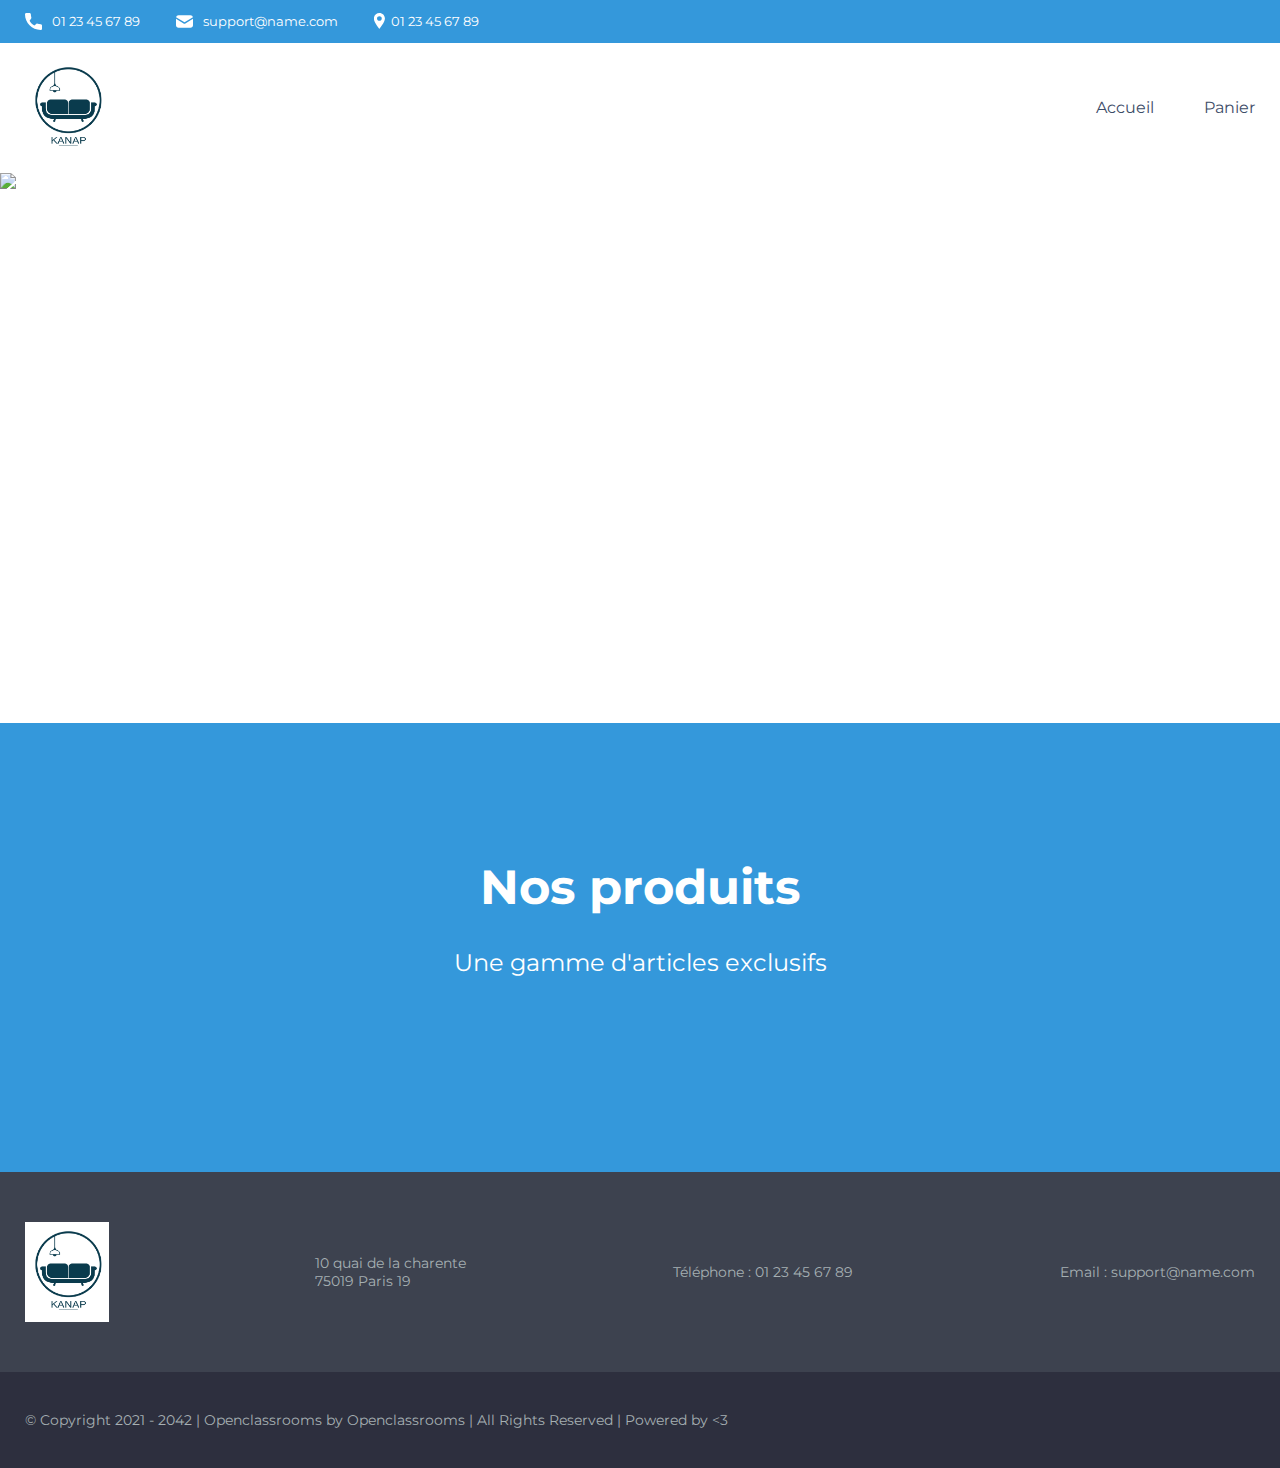
==== front/html/index.html @ ecf23dd5 "origin" ====
<!DOCTYPE html>
<html lang="fr">
  <head>
    <title>Kanap</title>

    <meta charset="utf-8">
    <meta name="description" content="Plateforme incroyable de e-commerce">

    <link rel="preconnect" href="https://fonts.googleapis.com">
    <link rel="preconnect" href="https://fonts.gstatic.com" crossorigin>
    <link href="https://fonts.googleapis.com/css2?family=Montserrat:wght@100;200;300;400;500;600;700;800;900&display=swap" rel="stylesheet">
    <link href="../css/style.css" rel="stylesheet" />


    <meta name="viewport" content="width=device-width, initial-scale=1">
  </head>

  <body>
    <header>
      <div class="limitedWidthBlockContainer informations">
        <div class="limitedWidthBlock">
          <ul>
            <li><img src="../images/icons/phone.svg" alt="logo de téléphone" class="informations__phone">01 23 45 67 89</li>
            <li><img src="../images/icons/mail.svg" alt="logo d'une enveloppe" class="informations__mail">support@name.com</li>
            <li><img src="../images/icons/adress.svg" alt="logo d'un point de géolocalisation" class="informations__address">01 23 45 67 89</li>
          </ul>
        </div>
      </div>
      <div class="limitedWidthBlockContainer menu">
        <div class="limitedWidthBlock">
          <a href="./index.html">
            <img class="logo" src="../images/logo.png" alt="Logo de l'entreprise">
          </a>
          <nav>
            <ul>
              <a href="./index.html"><li>Accueil</li></a>
              <a href="./cart.html"><li>Panier</li></a>
            </ul>
          </nav>
        </div>
      </div>
      <img class="banniere" src="../images/banniere.png" alt="Baniere">
    </header>

    <main class="limitedWidthBlockContainer">
      <div class="limitedWidthBlock">
        <div class="titles">
          <h1>Nos produits</h1>
          <h2>Une gamme d'articles exclusifs</h2>
        </div>
        <section class="items" id="items"> 
<!--           <a href="./product.html?id=42">
            <article>
              <img src=".../product01.jpg" alt="Lorem ipsum dolor sit amet, Kanap name1">
              <h3 class="productName">Kanap name1</h3>
              <p class="productDescription">Dis enim malesuada risus sapien gravida nulla nisl arcu. Dis enim malesuada risus sapien gravida nulla nisl arcu.</p>
            </article>
          </a> -->
        </section>
      </div>
    </main>
    
    <footer>
      <div class="limitedWidthBlockContainer footerMain">
        <div class="limitedWidthBlock">
          <div>
            <img class="logo" src="../images/logo.png" alt="Logo de l'entreprise">
          </div>
          <div>
            <p>10 quai de la charente <br>75019 Paris 19</p>
          </div>
          <div>
            <p>Téléphone : 01 23 45 67 89</p>
          </div>
          <div>
            <p>Email : support@name.com</p>
          </div>
        </div>
      </div>
      <div class="limitedWidthBlockContainer footerSecondary">
        <div class="limitedWidthBlock">
          <p>© Copyright 2021 - 2042 | Openclassrooms by Openclassrooms | All Rights Reserved | Powered by <3</p>
        </div>
      </div>
    </footer>
  <script src="../js/script.js"></script>
  </body>
</html>
---- front/css/style.css ----
/*********/
/*GENERAL*/
/*********/

body {
	font-family: 'Montserrat', sans-serif;
	margin: 0;
	color: white;
	min-width: 300px;
}
h1 {
	font-size: 48px;
	font-weight: 700;
	margin-top: 135px;
	text-align: center;
}
h2 {
	font-weight: 400;
	margin-bottom: 60px;
	text-align: center;
}
.logo {
	height: 100px;
}

/*maxwidth + centering*/
.limitedWidthBlockContainer {
	display: flex;
	justify-content: center;
}
.limitedWidthBlock {
	width: 100%;
	max-width: 1400px;
	padding: 0 25px;
}

/*Colors*/
:root {
	--main-color: #3498db;
	--secondary-color: #2c3e50;
	--text-color: #3d4c68;
	--footer-text-color: #a6b0b3; 
	--footer-main-color: #3d424f; 
	--footer-secondary-color: #2d2f3e;
	/*background-color: var(--main-color);*/
}




/********/
/*Header*/
/********/

/*informations*/
.informations {
	font-size: 13px;
	background-color: var(--main-color);
}
.informations img {
	height: 17px;
}
.informations ul {
	display: flex;
	padding-left: 0;
}
.informations ul li {
	display: flex;
	list-style: none;
	margin-right: 36px;
}
.informations__phone,
.informations__mail {
	margin-right: 10px;
}

/*menu*/
.menu {
	background-color: white;
}
.menu .limitedWidthBlock {
	display: flex;
	justify-content: space-between;
}
.menu a {
	display: flex;
	align-items: center;
	text-decoration: none;
}
.menu nav {
	display: flex;
}
.menu nav ul {
	display: flex;
	margin: 0;
	line-height: 130px;
}
.menu nav ul li {
	list-style: none;
	margin-left: 50px;
	color: var(--text-color);
}
.menu nav ul li:hover {
	font-weight: 600;
	color: #3498db !important;
}

/*banniere*/
.banniere {
	width: 100%;
	height: 550px;
	object-fit: cover;
	display: flex;
}




/******/
/*Main*/
/******/

main {
	background-color: var(--main-color);
}

/*items*/
.items {
	margin-bottom: 135px;
	display: flex;
	justify-content: space-around;
	flex-wrap: wrap;
}
.items a {
	width: 21%;
	text-decoration: none;
	color: unset;
}
.items a:hover article {
	box-shadow: rgba(42, 18, 206, 0.9) 0 0 22px 6px;
}
.items article {
	background-color: var(--secondary-color);
	display: flex;
	flex-direction: column;
	align-items: center;
	margin-bottom: 40px;
	padding-top: 25px;
	width: 100%;
	border-radius: 10px;
}
.items article img {
	width: 160px;
	height: 160px;
	object-fit: cover;
	border-radius: 10px;
}
.items article h3 {
	font-size: 22px;
	font-weight: 700;
	text-align: center;
	text-transform: uppercase;
}
.items article p {
	text-align: center;
	padding-left: 23px;
	padding-right: 23px;
	box-sizing: border-box;
	overflow: hidden;
	text-overflow: ellipsis;

	display: -webkit-box;
	-webkit-line-clamp: 3;
	-webkit-box-orient: vertical;
	white-space: normal;
}




/********/
/*Footer*/
/********/

footer {
	color: var(--footer-text-color);
	display: flex;
	flex-direction: column;
	font-size: 14px;
}
footer .footerMain,
footer .footerSecondary {
	width: 100%;
}

/*footerMain*/
.footerMain {
	background-color: var(--footer-main-color);
	padding: 50px 0;
}
.footerMain .limitedWidthBlock {
	display: flex;
	justify-content: space-between;
}
.footerMain .limitedWidthBlock div {
	display: flex;
	align-items: center;
}

/*footerSecondary*/
.footerSecondary {
	background-color: var(--footer-secondary-color);
	padding: 25px 0;
}




/***************/
/*Media queries*/
/***************/

@media (max-width: 991.98px) {
	.informations ul {
		display: flex;
		justify-content: space-around;
	}
	.items a {
		width: 42%;
	}
	.footerMain .limitedWidthBlock {
		display: flex;
		flex-direction: column;
		align-items: center;
	}
	.footerSecondary .limitedWidthBlock p {
		text-align: center;
	}
}

@media (max-width: 575.98px) { 
	.informations ul {
		flex-direction: column;
		align-items: center;
	}
	.informations ul li{
		margin-bottom: 14px;
		margin-right: 0;
	}
	.menu .limitedWidthBlock {
		display: flex;
		flex-direction: column;
		align-items: center;
	}
	.logo {
		margin-top: 20px;
	}
	.menu nav ul {
		padding: 0;
		line-height: 80px;
	}
	.menu nav ul a:first-child li {
		margin-left: 0;
	}
	.items a {
		width: 75%;
	}
}
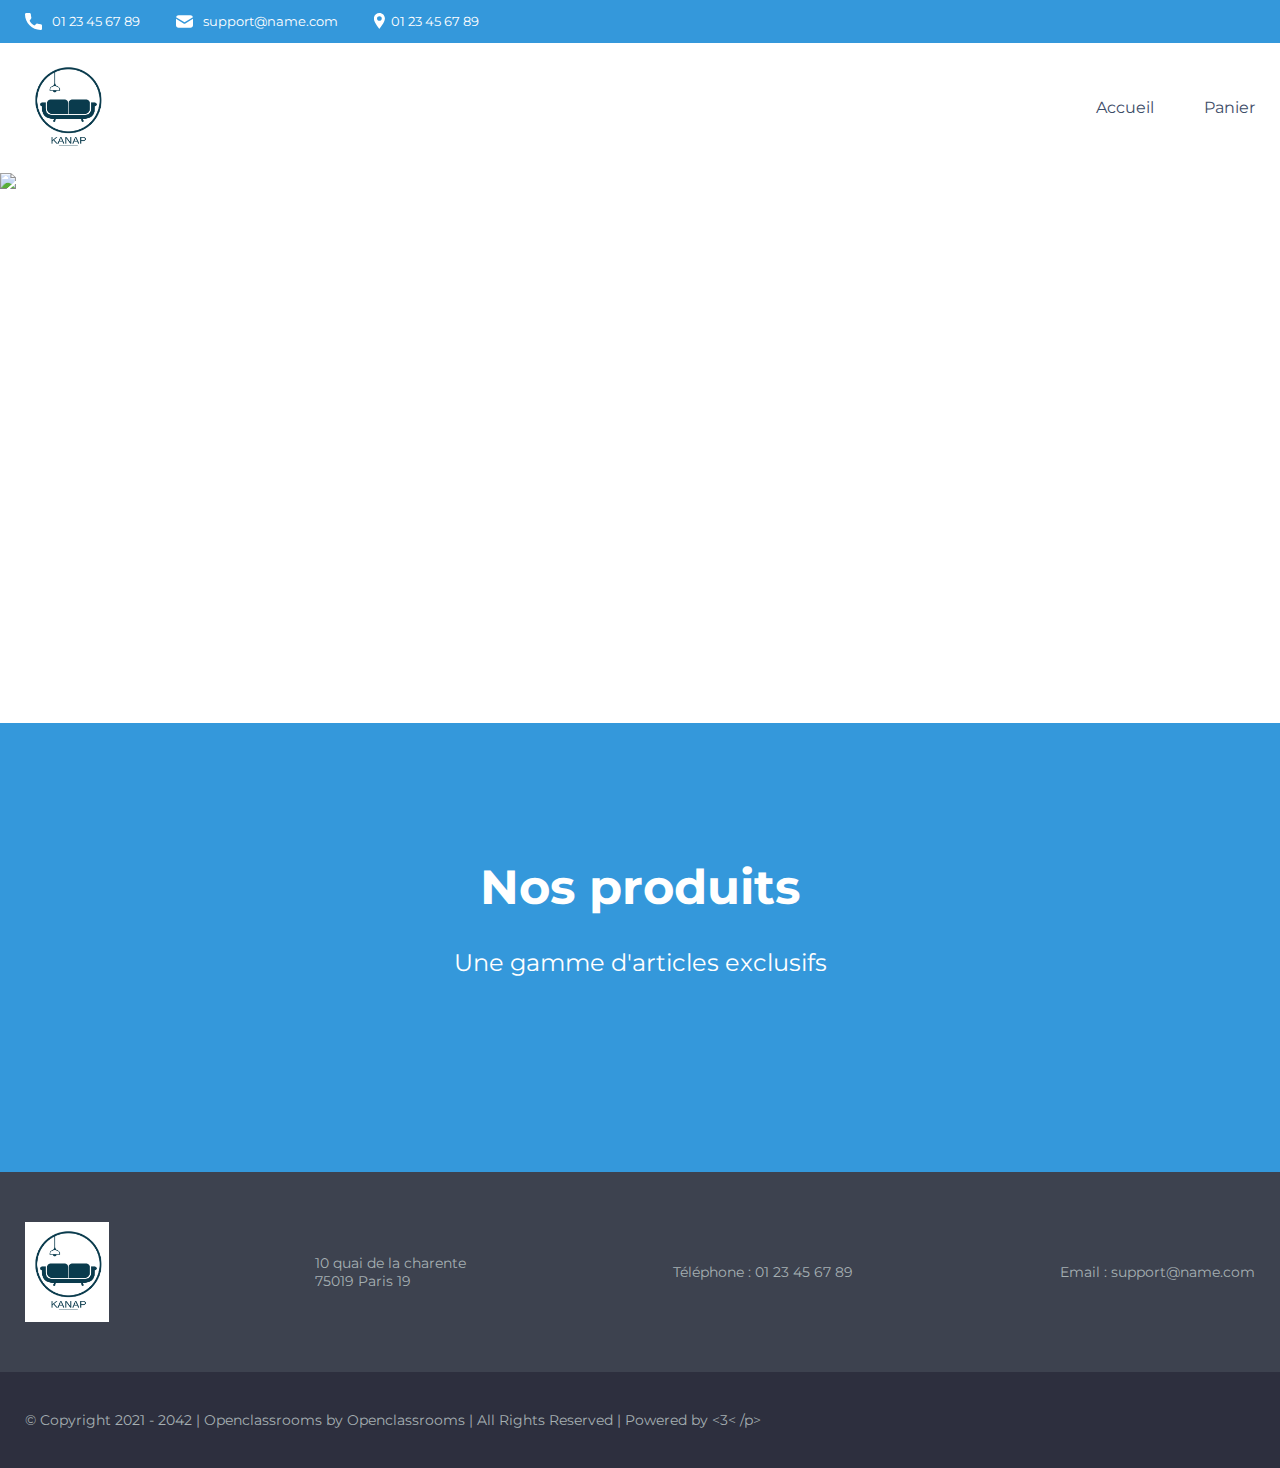
==== commit ed70a48e: "baseline" ====
--- a/front/html/index.html
+++ b/front/html/index.html
@@ -1,88 +1,98 @@
 <!DOCTYPE html>
 <html lang="fr">
-  <head>
-    <title>Kanap</title>
 
-    <meta charset="utf-8">
-    <meta name="description" content="Plateforme incroyable de e-commerce">
+<head>
+  <title>Kanap</title>
 
-    <link rel="preconnect" href="https://fonts.googleapis.com">
-    <link rel="preconnect" href="https://fonts.gstatic.com" crossorigin>
-    <link href="https://fonts.googleapis.com/css2?family=Montserrat:wght@100;200;300;400;500;600;700;800;900&display=swap" rel="stylesheet">
-    <link href="../css/style.css" rel="stylesheet" />
+  <meta charset="utf-8">
+  <meta name="description" content="Plateforme incroyable de e-commerce">
 
+  <link rel="preconnect" href="https://fonts.googleapis.com">
+  <link rel="preconnect" href="https://fonts.gstatic.com" crossorigin>
+  <link href="https://fonts.googleapis.com/css2?family=Montserrat:wght@100;200;300;400;500;600;700;800;900&display=swap"
+    rel="stylesheet">
+  <link href="../css/style.css" rel="stylesheet" />
 
-    <meta name="viewport" content="width=device-width, initial-scale=1">
-  </head>
+  <meta name="viewport" content="width=device-width, initial-scale=1">
+</head>
 
-  <body>
-    <header>
-      <div class="limitedWidthBlockContainer informations">
-        <div class="limitedWidthBlock">
+<body>
+  <header>
+    <div class="limitedWidthBlockContainer informations">
+      <div class="limitedWidthBlock">
+        <ul>
+          <li><img src="../images/icons/phone.svg" alt="logo de téléphone" class="informations__phone">01 23 45 67 89
+          </li>
+          <li><img src="../images/icons/mail.svg" alt="logo d'une enveloppe" class="informations__mail">support@name.com
+          </li>
+          <li><img src="../images/icons/adress.svg" alt="logo d'un point de géolocalisation"
+              class="informations__address">01 23 45 67 89</li>
+        </ul>
+      </div>
+    </div>
+    <div class="limitedWidthBlockContainer menu">
+      <div class="limitedWidthBlock">
+        <a href="./index.html">
+          <img class="logo" src="../images/logo.png" alt="Logo de l'entreprise">
+        </a>
+        <nav>
           <ul>
-            <li><img src="../images/icons/phone.svg" alt="logo de téléphone" class="informations__phone">01 23 45 67 89</li>
-            <li><img src="../images/icons/mail.svg" alt="logo d'une enveloppe" class="informations__mail">support@name.com</li>
-            <li><img src="../images/icons/adress.svg" alt="logo d'un point de géolocalisation" class="informations__address">01 23 45 67 89</li>
+            <a href="./index.html">
+              <li>Accueil</li>
+            </a>
+            <a href="./cart.html">
+              <li>Panier</li>
+            </a>
           </ul>
-        </div>
+        </nav>
       </div>
-      <div class="limitedWidthBlockContainer menu">
-        <div class="limitedWidthBlock">
-          <a href="./index.html">
-            <img class="logo" src="../images/logo.png" alt="Logo de l'entreprise">
-          </a>
-          <nav>
-            <ul>
-              <a href="./index.html"><li>Accueil</li></a>
-              <a href="./cart.html"><li>Panier</li></a>
-            </ul>
-          </nav>
-        </div>
+    </div>
+    <img class="banniere" src="../images/banniere.png" alt="Baniere">
+  </header>
+
+  <main class="limitedWidthBlockContainer">
+    <div class="limitedWidthBlock">
+      <div class="titles">
+        <h1>Nos produits</h1>
+        <h2>Une gamme d'articles exclusifs</h2>
       </div>
-      <img class="banniere" src="../images/banniere.png" alt="Baniere">
-    </header>
-
-    <main class="limitedWidthBlockContainer">
-      <div class="limitedWidthBlock">
-        <div class="titles">
-          <h1>Nos produits</h1>
-          <h2>Une gamme d'articles exclusifs</h2>
-        </div>
-        <section class="items" id="items"> 
-<!--           <a href="./product.html?id=42">
+      <section class="items" id="items">
+        <!--           <a href="./product.html?id=42">
             <article>
               <img src=".../product01.jpg" alt="Lorem ipsum dolor sit amet, Kanap name1">
               <h3 class="productName">Kanap name1</h3>
               <p class="productDescription">Dis enim malesuada risus sapien gravida nulla nisl arcu. Dis enim malesuada risus sapien gravida nulla nisl arcu.</p>
             </article>
           </a> -->
-        </section>
-      </div>
-    </main>
-    
-    <footer>
-      <div class="limitedWidthBlockContainer footerMain">
-        <div class="limitedWidthBlock">
-          <div>
-            <img class="logo" src="../images/logo.png" alt="Logo de l'entreprise">
-          </div>
-          <div>
-            <p>10 quai de la charente <br>75019 Paris 19</p>
-          </div>
-          <div>
-            <p>Téléphone : 01 23 45 67 89</p>
-          </div>
-          <div>
-            <p>Email : support@name.com</p>
-          </div>
+      </section>
+    </div>
+  </main>
+
+  <footer>
+    <div class="limitedWidthBlockContainer footerMain">
+      <div class="limitedWidthBlock">
+        <div>
+          <img class="logo" src="../images/logo.png" alt="Logo de l'entreprise">
+        </div>
+        <div>
+          <p>10 quai de la charente <br>75019 Paris 19</p>
+        </div>
+        <div>
+          <p>Téléphone : 01 23 45 67 89</p>
+        </div>
+        <div>
+          <p>Email : support@name.com</p>
         </div>
       </div>
-      <div class="limitedWidthBlockContainer footerSecondary">
-        <div class="limitedWidthBlock">
-          <p>© Copyright 2021 - 2042 | Openclassrooms by Openclassrooms | All Rights Reserved | Powered by <3</p>
-        </div>
+    </div>
+    <div class="limitedWidthBlockContainer footerSecondary">
+      <div class="limitedWidthBlock">
+        <p>© Copyright 2021 - 2042 | Openclassrooms by Openclassrooms | All Rights Reserved | Powered by <3< /p>
       </div>
-    </footer>
-  <script src="../js/script.js"></script>
-  </body>
+    </div>
+  </footer>
+  <script src="../js/main.js"></script>
+  <script src="../js/index.js"></script>
+</body>
+
 </html>--- a/front/css/style.css
+++ b/front/css/style.css
@@ -45,8 +45,21 @@
 	/*background-color: var(--main-color);*/
 }
 
-
-
+/********/
+/*Alert*/
+/********/
+#alert {
+	width: 100%;
+	height: 4em;
+	position: fixed;
+	top: 0px;
+	left: 0px;
+	background-color: var(--footer-secondary-color);
+	color: var(--footer-text-color);
+	line-height: 4em;
+	padding-left: 10em;
+	display: none;
+}
 
 /********/
 /*Header*/
